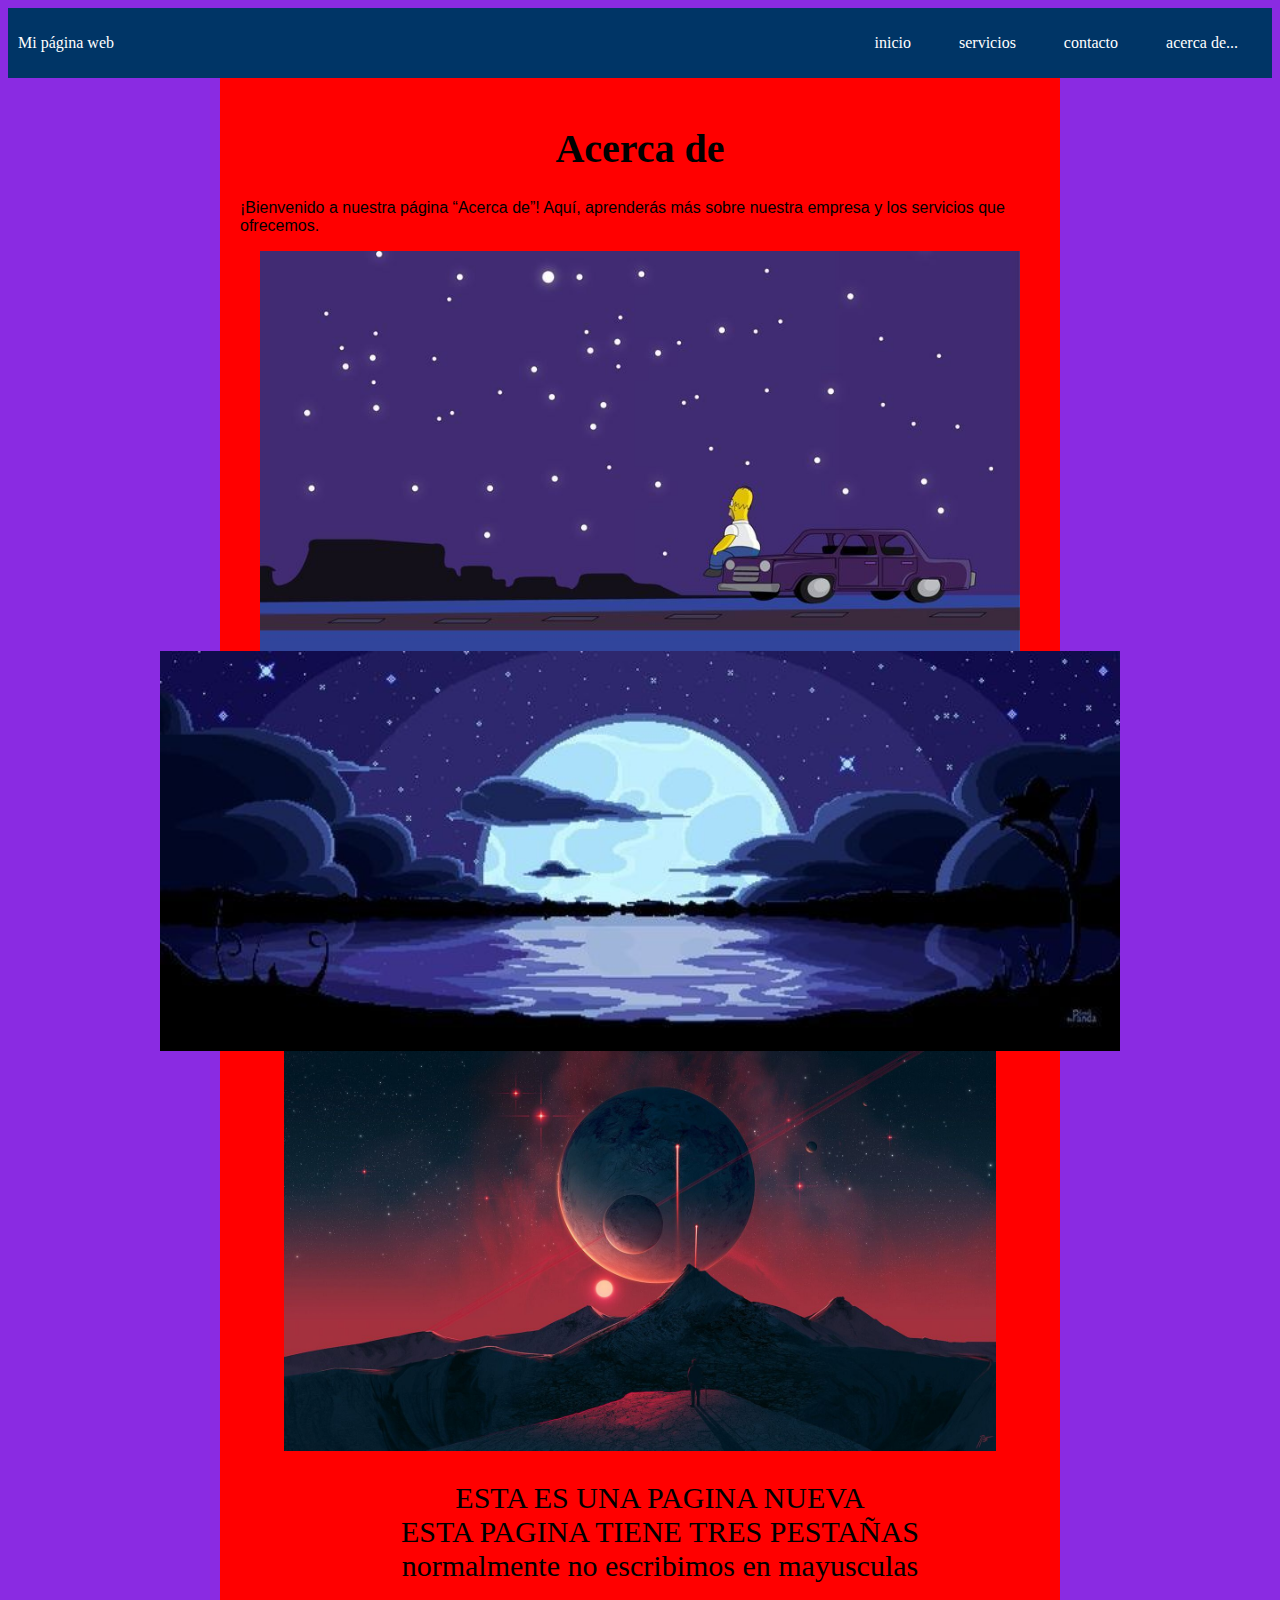
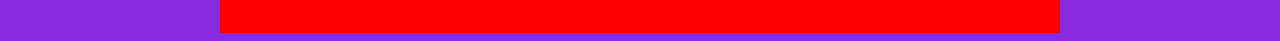
==== about.html @ f4cc7cfc "Initial commit" ====
<html>
<head>
    <link rel="stylesheet" type="text/CSS" href="styles.css">
    <title>Box model exercise</title>
</head>
<body>
    <div class="container-nav">
    <nav class="navbar" role="navigation">
      <a href="#" class="brand">Mi página web</a>
      <ul class="nav-links">
        <li><a href="index.html">inicio</a></li>
        <li><a href="service.html">servicios</a></li>
        <li><a href="contact.html">contacto</a></li>
        <li><a href="about.html">acerca de...</a></li>
      </ul>
    </nav>
    <button class="button-menu-toggle">Menu</button>
  </div>
    <div class="container">
        <h1>Acerca de</h1>
        <p>¡Bienvenido a nuestra página “Acerca de”! Aquí, aprenderás más sobre nuestra empresa y los servicios que ofrecemos.</p>
        <div class="imagenes">
            <img src="imagenes/imagen1.jpg" alt="imagen1" height="400"/>
            <img src="imagenes/imagen2.jpg" alt="imagen2" height="400"/>
            <img src="imagenes/imagen3.jpg" alt="imagen3" height="400"/>
        </div>
        <ul>
            <li>ESTA ES UNA PAGINA NUEVA</li>
            <li>ESTA PAGINA TIENE TRES PESTAÑAS</li>
            <li>normalmente no escribimos en mayusculas</li>
        </ul>
      <script src="script.js"></script>
</body>
</html>
---- styles.css ----
body{
    background-color: blueviolet;
    color: black;
    

}
  h2{
        font-family:'Gill Sans', 'Gill Sans MT', Calibri, 'Trebuchet MS', sans-serif;
        font-size: large;
        text-align: left;
    }
  h1{
            font-family: 'Times New Roman', Times, serif;
            font-size: 40px;
            text-align: center;
        }
            p{
                font-family: Arial, Helvetica, sans-serif;
                font-size: medium;
                text-align: left;
            }
                .box{
                    background-color: antiquewhite;
                    border: 5px solid black;
                    margin: 50px;
                }
            .container  {
                    font-size: 30px;
                    text-align: center;
                    background-color: red;
                    max-width: 800px;
                    margin: auto;
                    padding: 20px;
                  }
                  .row  {
                    font-size: 30px;
                    text-align: center;
                    background-color: aqua;
                    display: flex;
                    flex-wrap: wrap;
                    margin: 10px;
                  }
                  
                  .column {
                    font-size: 30px;
                    text-align: center;
                    background-color: blue;
                    flex: 1;
                    padding: 10px;
                  }
                  @media (max-width: 600px) {
                    .column {
                      flex: 100%;
                    }
                  }
                  .container-nav {
                    display: flex;
                    padding: 10px;
                    height: 50px;
                    background-color: #003566;
                  }
                  
                  
                  .navbar {
                    display: flex;
                    justify-content: space-between;
                    width: 100%;
                  }
                  
                  
                  .brand {
                    display: flex;
                    align-items: center;
                  }
                  
                  
                  li>a {
                    padding: 8px 24px;
                  }
                  
                  
                  li {
                    list-style-type: none;
                  }
                  
                  
                  a {
                    color: white;
                    text-decoration:none;
                  }
                  
                  
                  .nav-links {
                    display: flex;
                    align-items: center;
                  }
                  
                  
                  .button-menu-toggle {
                    display: none;
                  }
                  @media (max-width: 768px) {
                    .column {
                      flex: 100%;
                    }
                  
                  
                    .nav-links {
                      display: none;
                    }
                  
                  
                    .button-menu-toggle {
                      display: block;
                      background-color: white;
                      border:none;
                      border-radius: 50px;
                      padding: 0 24px;
                      font-family: monospace;
                      font-weight: bold;
                      font-size: 20px;
                    }
                   
                    .nav-links.nav-links-responsive {
                      position: absolute;
                      display: flex;
                      background-color: rgba(20,20,20,0.95);
                      width: 100%;
                      height: 100%;
                      top: 70px;
                      left: 0;
                      flex-direction: column;
                      padding-top: 200px;
                      align-items: center;
                      gap:70px;
                      font-size: 40px;
                  
                  
                    }
                  }
.imagenes {
  display: flex;
  flex-wrap: wrap;
  justify-content: center;
}
.video {
  display: flex;
  flex-wrap: wrap;
  justify-content: center;
}
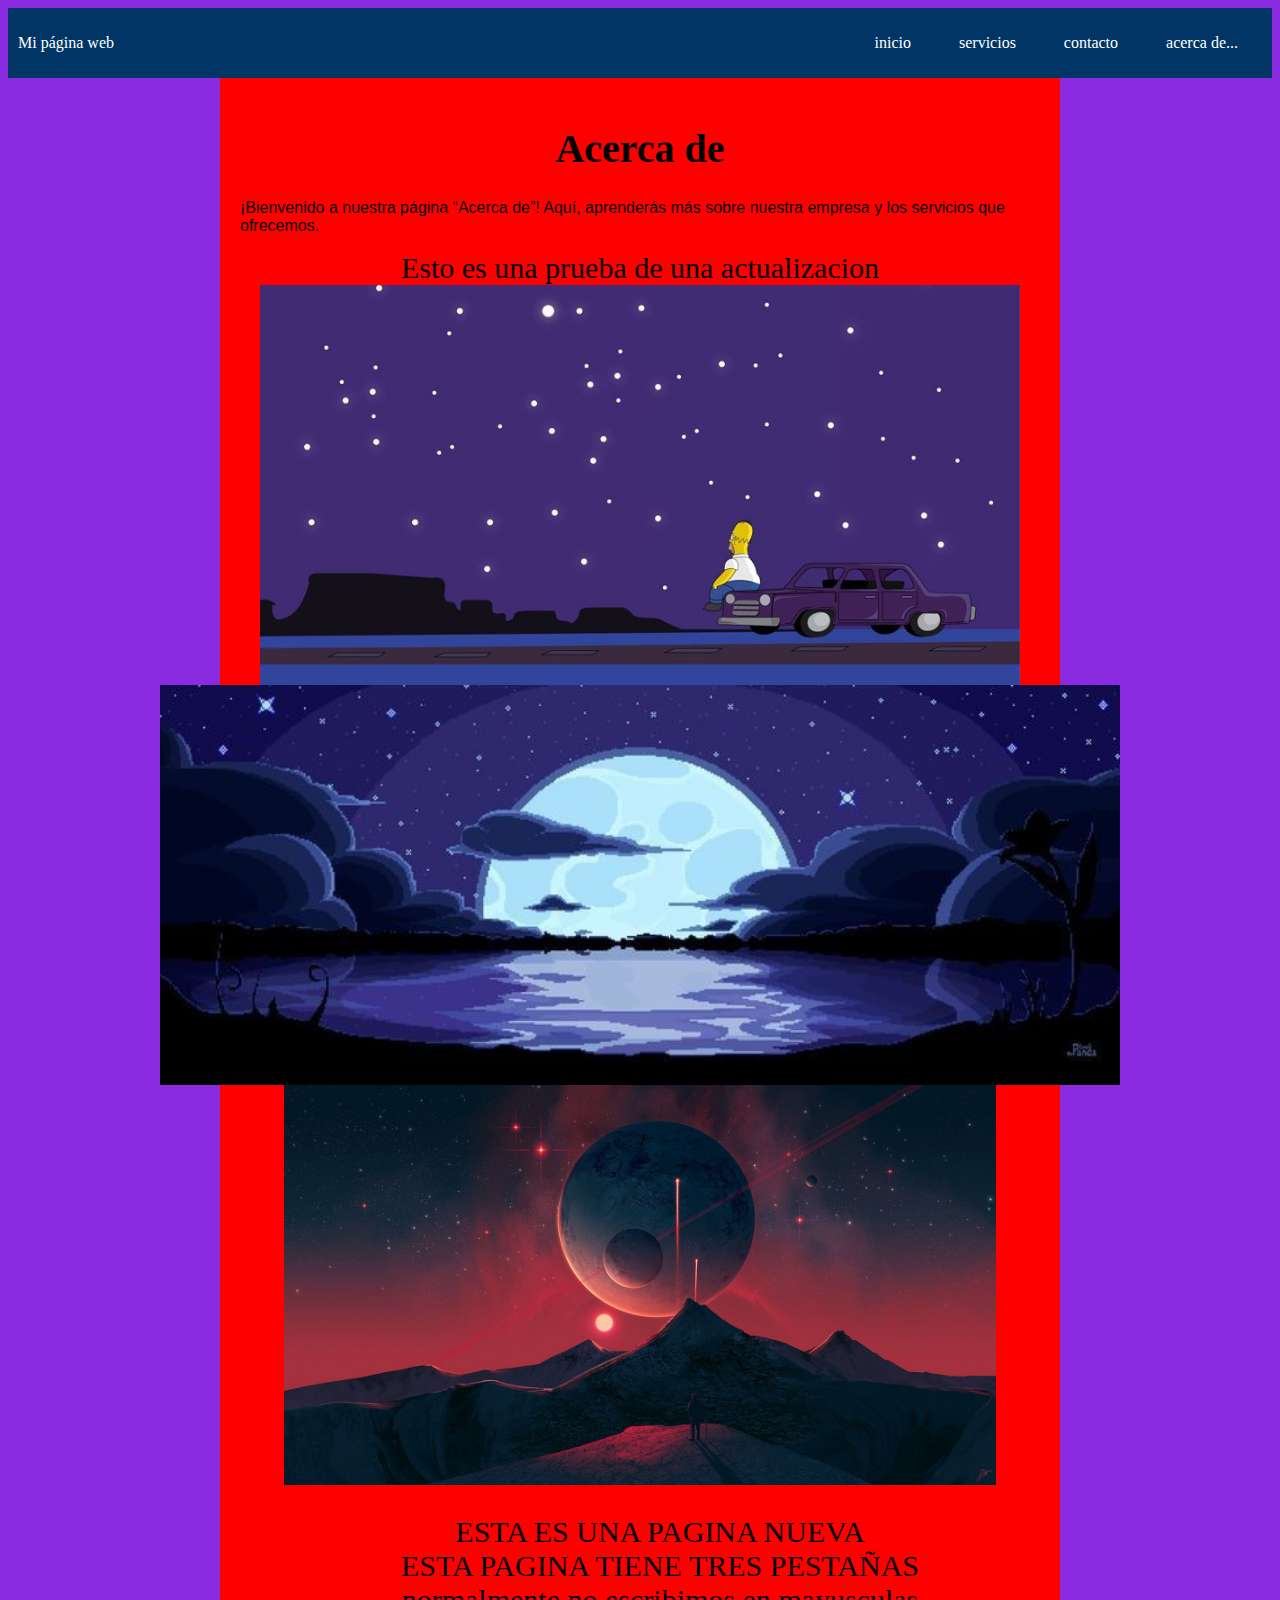
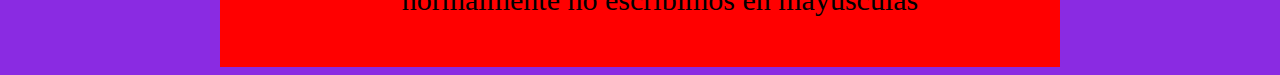
==== commit de3b39a5: "mi primera confirmación de actualización" ====
--- a/about.html
+++ b/about.html
@@ -4,6 +4,7 @@
     <title>Box model exercise</title>
 </head>
 <body>
+  <header>
     <div class="container-nav">
     <nav class="navbar" role="navigation">
       <a href="#" class="brand">Mi página web</a>
@@ -16,9 +17,12 @@
     </nav>
     <button class="button-menu-toggle">Menu</button>
   </div>
+  </header>
+  <main>
     <div class="container">
         <h1>Acerca de</h1>
         <p>¡Bienvenido a nuestra página “Acerca de”! Aquí, aprenderás más sobre nuestra empresa y los servicios que ofrecemos.</p>
+        <div class="greeting">Esto es una prueba de una actualizacion</div>
         <div class="imagenes">
             <img src="imagenes/imagen1.jpg" alt="imagen1" height="400"/>
             <img src="imagenes/imagen2.jpg" alt="imagen2" height="400"/>
@@ -29,6 +33,7 @@
             <li>ESTA PAGINA TIENE TRES PESTAÑAS</li>
             <li>normalmente no escribimos en mayusculas</li>
         </ul>
+  </main>
       <script src="script.js"></script>
 </body>
 </html>--- a/styles.css
+++ b/styles.css
@@ -147,4 +147,7 @@
   display: flex;
   flex-wrap: wrap;
   justify-content: center;
+}
+.greeting{
+  text-align: center;
 }